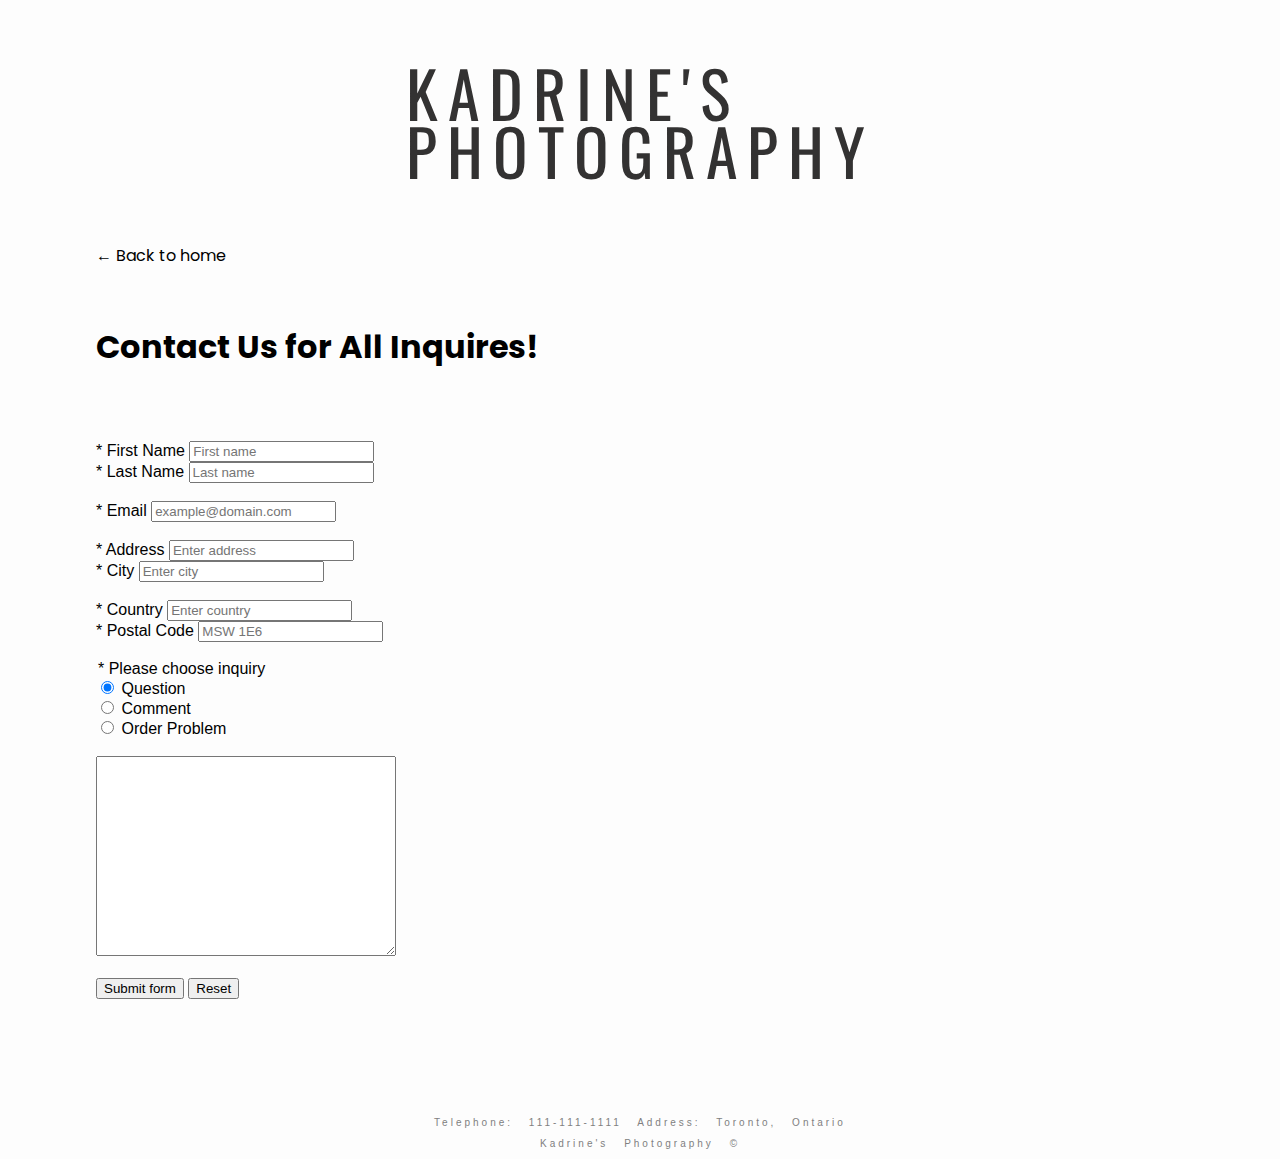
==== contact.html @ 7f5a4758 "Update contact.html" ====
<!DOCTYPE html>
<html lang="en">
  <head>
    <meta charset="UTF-8" />
    <meta name="viewport" content="width=device-width, initial-scale=1.0" />
    <title>Web222 Store</title>
    <link rel="shortcut icon" href="images/icon.jpg" />
    <link href="https://cdn.jsdelivr.net/npm/bootstrap@5.0.0-beta1/dist/css/bootstrap.min.css" 
    rel="stylesheet" integrity="sha384-giJF6kkoqNQ00vy+HMDP7azOuL0xtbfIcaT9wjKHr8RbDVddVHyTfAAsrekwKmP1" 
    crossorigin="anonymous"/>
    <link rel="stylesheet" type="text/css" href="style.css" />
   
    <link
      href="https://fonts.googleapis.com/css2?family=Playfair+Display&family=Poppins:wght@200;300&family=Roboto+Slab&display=swap"
      rel="stylesheet"
    />
    <link
      rel="stylesheet"
      href="https://cdnjs.cloudflare.com/ajax/libs/font-awesome/4.7.0/css/font-awesome.min.css"
    />
    </head>

  <body>
  <div class="WebContainer">
    <div class="logo">
       
      <h3>Kadrine's<br>Photography</h3>
    </div>
    <style>
      @import url('https://fonts.googleapis.com/css2?family=Oswald:wght@200&display=swap');
      </style>
     

     <div id="contact-nav">
      <a href="index.html"> &larr; Back to home</a>
     </div>
   
 

      <div class="d-flex justify-content-center">
        <form action="https://httpbin.org/post" method="post">
          <div class="contact-text">
            <h3>Contact Us for All Inquires!</h3>
          </div>
          <div class="row">
            <div class="col-auto">
              <label for="fname"><span class="text-danger">* </span>First Name</label>
              <input type="text"
              id="fname"
              name="first-name"
              class="form-control"
              placeholder="First name" 
              aria-label="First name"
              tabindex="1"
              required>
            </div>
            <div class="col-auto">
              <label for="lname"><span class="text-danger">* </span>Last Name</label>
              <input 
              type="text" 
              name="last-name"
              id="lname"
              class="form-control"
              placeholder="Last name" 
              aria-label="Last name"
              required>
            </div>
          </div>
        <br>
          <div class="col-sm-8">
            <label for="email"><span class="text-danger">* </span>Email</label>
            <input
            type="text"
            id="email"
            name="email"
            class="form-control"
            placeholder="example@domain.com"
            aria-label="Email"
            pattern="[a-z0-9._%+-]+@[a-z0-9.-]+\.[a-z]{2,}$"
            required
            >
          
          </div>
      <br>
        <div class="row">
          <div class="col-auto">
          <label for="address"><span class="text-danger">* </span>Address</label>
          <input
          type="text"
          name="address"
          id="address"
          class="form-control"
          placeholder="Enter address"
          aria-label="Address"
          required>
          </div>
          <div class="col-auto">
            <label for="city"><span class="text-danger">* </span>City</label>
            <input class="form-control" 
            list="datalistOptions" 
            id="city"
            name="city"
            placeholder="Enter city"
            required>
            <datalist id="datalistOptions">
              <option value="Toronto">
              <option value="Oakville">
              <option value="Waterloo">
              <option value="Trenton">
              <option value="Mississauga">
              <option value="Vaughan">
              <option value="Hamilton">
              <option value="Vancouver">
              <option value="Montreal">
              <option value="Ottawa">
              <option value="Brantford">
              <option value="Brampton">
              <option value="Quebec City">
              <option value="Victoria">
              <option value="Winnepeg">
              <option value="Edmonton">
              <option value="Niagara Falls">
              <option value="London">
              <option value="Windsor">
              <option value="Banff">
              <option value="Whistler">
              <option value="Oshawa">
              <option value="Markham">
              <option value="Cambridge">
              </datalist>
              </div>
            </div>
       
            <br>
          
            <div class="row">
              <div class="col-auto">
                <label for="country"><span class="text-danger">* </span>Country</label>
                <input
                type="text"
                name="country"
                id="country"
                class="form-control"
                placeholder="Enter country"
                aria-label="Country"
                required
                >
              </div>
              <div class="col-auto">
                <label for="postal-code"><span class="text-danger">* </span>Postal Code</label>
                <input 
                type="text"
                id="postal-code"
                name="post-code"
                autocomplete="postal-code"
                class="form-control"
                placeholder="MSW 1E6"
                pattern="^[A-Za-z]\d[A-Za-z][ -]?\d[A-Za-z]\d$"
                aria-label="postal code"
                required
                >
                
              </div>
            </div>

            <br>

            <legend class="col-form-label pt-0"><span class="text-danger">* </span>Please choose inquiry</legend>
            <div class="col-sm-10">
              <div class="form-check">
                <input class="form-check-input" type="radio" name="gridRadios" id="gridRadios1" value="option1" onclick="orderNumber()"checked>
                <label class="form-check-label" for="gridRadios1"> Question</label>
              </div>

              <div class="form-check">
                <input class="form-check-input" type="radio" name="gridRadios" id="gridRadios2" value="option2" onclick="orderNumber()">
                <label class="form-check-label" for="gridRadios2"> Comment </label>
              </div>
              <div class="form-check">
                <input class="form-check-input" type="radio" name="gridRadios" id="gridRadios3" value="option3" onclick="orderNumber()">
                <label class="form-check-label" for="gridRadios3">
                  Order Problem
                </label>
                <div id="orderNo" style="display: none;">
                  <input
                  type="text"
                   id="order-number"
                   name="order#"
                  class="form-control"
                  placeholder="Enter order number"
                  style="width: 200px">
                </input>
                </div>
               </div>
            </div>
            <br>

            <div class="row">
              <div class="col-auto">
              <textarea  id="subject"
              class="form-control"
              name="inquiry"
              placeholder="Fill out inquiry here"
              aria-label="subject"
              style="height: 200px; width: 300px"
              required>
                </textarea>
            </div>
          </div>
          <br>
          <div class="col-12">
            <button class="btn btn-primary" type="submit">Submit form</button>
            <button class="btn btn-primary" type="reset">Reset</button>
          </div>
         
        </form>
      </div>
     
      <footer>
        <div class="footer">
        <p>Telephone: 111-111-1111 Address: Toronto, Ontario</p>
        <p>Kadrine's Photography &copy;</p>
      </div>
      </footer>
    </div>
    <script src="script.js"></script>
    <script src="index.js"></script>
  </body>
</html>
---- style.css ----
.WebContainer {
  width: 85%;
  margin: auto;
}
body {
  margin: 0px;
  padding: 0x;
  font-family: sans-serif;
  background-color: #fdfdfd;
}
* {
  box-sizing: border-box;
}

.mobile-container {
  max-width: 900px;
  margin: auto;
  color: white;
}

.topnav {
  overflow: hidden;
  background-color: rgb(241, 241, 241);
  position: relative;
}

.topnav #myLinks {
  display: none;
}

.topnav a {
  font-family: 'Poppins', 'sans-serif';
  color: rgb(0, 0, 0);
  padding: 10px 16px;
  text-decoration: none;
  font-size: 17px;
  display: block;
  letter-spacing: 5px;
  text-transform: uppercase;
}

.topnav a.icon {
  background: rgb(128, 102, 102);
  display: block;
  position: absolute;
  right: 0;
  top: 0;
}

.topnav a:hover {
  background-color: #ddd;
  color: black;
}

ul {
  list-style: none;
}

a {
  text-decoration: black;
}

.logo {
  display: flex;
  justify-content: center;
}

.logo h3 {
  font-family: 'Oswald', sans-serif;
  text-transform: uppercase;
  font-size: 4rem;
  line-height: 90%;
  font-weight: 400;
  letter-spacing: 10px;
  color: rgb(51, 50, 50);
}

#home-page-header {
  display: flex;
  justify-content: center;
  margin-top: 6px;
  margin-bottom: 20px;
}

.header_text h3 {
  font-family: 'Poppins', 'sans-serif';
  font-size: 1rem;
  text-transform: uppercase;
  letter-spacing: 3px;
  animation: fadein 2s;
}

@keyframes fadein {
  from {
    opacity: 0;
  }
  to {
    opacity: 1;
  }
}
.newLine {
  width: 90%;
  text-align: center;
  border-radius: 30%;
  margin-bottom: 50px;
  border: 1px solid #cbbcb1;
  border-radius: 20px;
  opacity: 50%;
}
.socials a {
  padding: 20px 15px;
  display: flex;
  flex-direction: column;
  justify-content: center;
  align-items: center;
}
.socials {
  position: fixed;
  right: 0;
  bottom: 2%;
  border-radius: 20px;
  background-color: #ffffff;
  padding: 5px 0px;
  box-shadow: 0 4px 8px 0 rgba(0, 0, 0, 0.2), 0 6px 20px 0 rgba(0, 0, 0, 0.19);
}

.socials a i {
  color: rgba(119, 79, 79, 0.8);
}
.socials a:hover {
  color: black;
  background-color: rgb(231, 222, 222);
}

#products {
  display: flex;
  flex-wrap: wrap;
  justify-content: space-around;
  margin-left: 10%;
  margin-right: 10%;
  margin-top: 10%;
}

.p-box img {
  max-height: 300px;
  box-shadow: 0 4px 8px 0 rgba(0, 0, 0, 0.2), 0 6px 20px 0 rgba(0, 0, 0, 0.19);
}

.p-box h1 {
  font-family: 'Poppins', sans-serif;
  font-weight: 700;
  line-height: 20px;
  font-size: 0.9rem;
  text-shadow: 2px 2px 10px rgba(0, 0, 0, 0, 0.08);
  letter-spacing: 3px;
  color: #556052;
}

.p-box h3 {
  font-family: 'Poppins', sans-serif;
  font-weight: 700;
  font-size: 0.7rem;
  color: #222831;
  text-transform: uppercase;
  letter-spacing: 0.3px;
}
.p-box p {
  font-size: 0.7rem;
  font-family: 'Poppins', 'sans-serif';
  text-align: left;
  width: 300px;
  letter-spacing: 0.5px;
}

.name {
  color: gray;
  font-size: 0.9rem;
}

.news-container {
  display: flex;
  flex-wrap: wrap;
  align-items: center;
  box-shadow: 0 4px 8px 0 rgba(0, 0, 0, 0.2), 0 6px 20px 0 rgba(0, 0, 0, 0.19);
  max-width: 300px;
  background-image: url('images/background-2.jpg');
  margin-left: 10px;
}

.news-container h3 {
  font-family: 'Poppins', 'sans-serif';
  word-spacing: 3px;
  letter-spacing: 4px;
  width: 20rem;
  text-transform: uppercase;
  font-size: 1rem;
  color: white;
  text-shadow: 2px 2px 10px black;
}

.news-container p {
  font-family: 'Poppins', 'sans-serif';
  color: black;
  text-shadow: 2px 2px 10px black;
  text-transform: uppercase;
  letter-spacing: 3px;
  width: 15rem;
}

input[type='email'] {
  font-family: 'Poppins', 'sans-serif';
  width: 50%;
  padding: 7px;
  margin: 9px 0;
  display: inline-block;
  border: 1px solid #ccc;
  box-sizing: border-box;
}

input[type='submit'] {
  font-family: 'Poppins', 'sans-serif';
  background-color: lightgray;
  width: 50%;
  display: inline-block;
  padding: 7px;
  margin: 9px 0;
  cursor: pointer;
  border-radius: 5px;
  letter-spacing: 0.2px;
}
input[type='submit']:hover {
  color: white;
}

#about-container {
  display: flex;
  margin-top: 5px;
  justify-content: center;
  text-align: center;
  animation: fadein 2s;
}

.d-flex {
  margin-top: 5%;
}

@keyframes fadein {
  from {
    opacity: 0;
  }
  to {
    opacity: 1;
  }
}

#about_text-home {
  width: 90em;
}

#about_text-home h1 {
  font-family: sans-serif;
  font-size: 2rem;
  font-weight: 200;
  text-shadow: 2px 2px 10px rgba(0, 0, 0, 0, 0.08);
  letter-spacing: 3px;
  line-height: 60px;
  color: #3d3d4a;
  text-transform: uppercase;
  text-align: center;
}

#about_text-home p {
  font-family: sans-serif;
  font-weight: 100;
  font-size: 1.2 rem;
  letter-spacing: 1px;
  line-height: 60px;
  color: #3d3d4a;
}

footer {
  padding-top: 10%;
}

.footer {
  margin-top: 0px;
  padding-top: 0%;
  display: block;
  justify-content: center;
  bottom: 0;
  width: 100%;
  color: gray;
  text-align: center;
  word-spacing: 10px;
  letter-spacing: 3px;
}

.footer h2 {
  font-size: 10px;
}

.footer p {
  font-size: 10px;
}

.contact-text {
  font-family: 'Poppins', 'sans-serif';
  margin-bottom: 70px;
}

.contact-text h3 {
  font-size: 2rem;
}

#contact-nav a {
  font-family: 'Poppins', 'sans-serif';
  color: black;
}

@media screen and (max-width: 600px) {
  .logo h3 {
    font-size: 2rem;
  }
  .header_text h3 {
    font-size: 0.7rem;
  }
  .p-box img {
    width: 300px;
  }
}
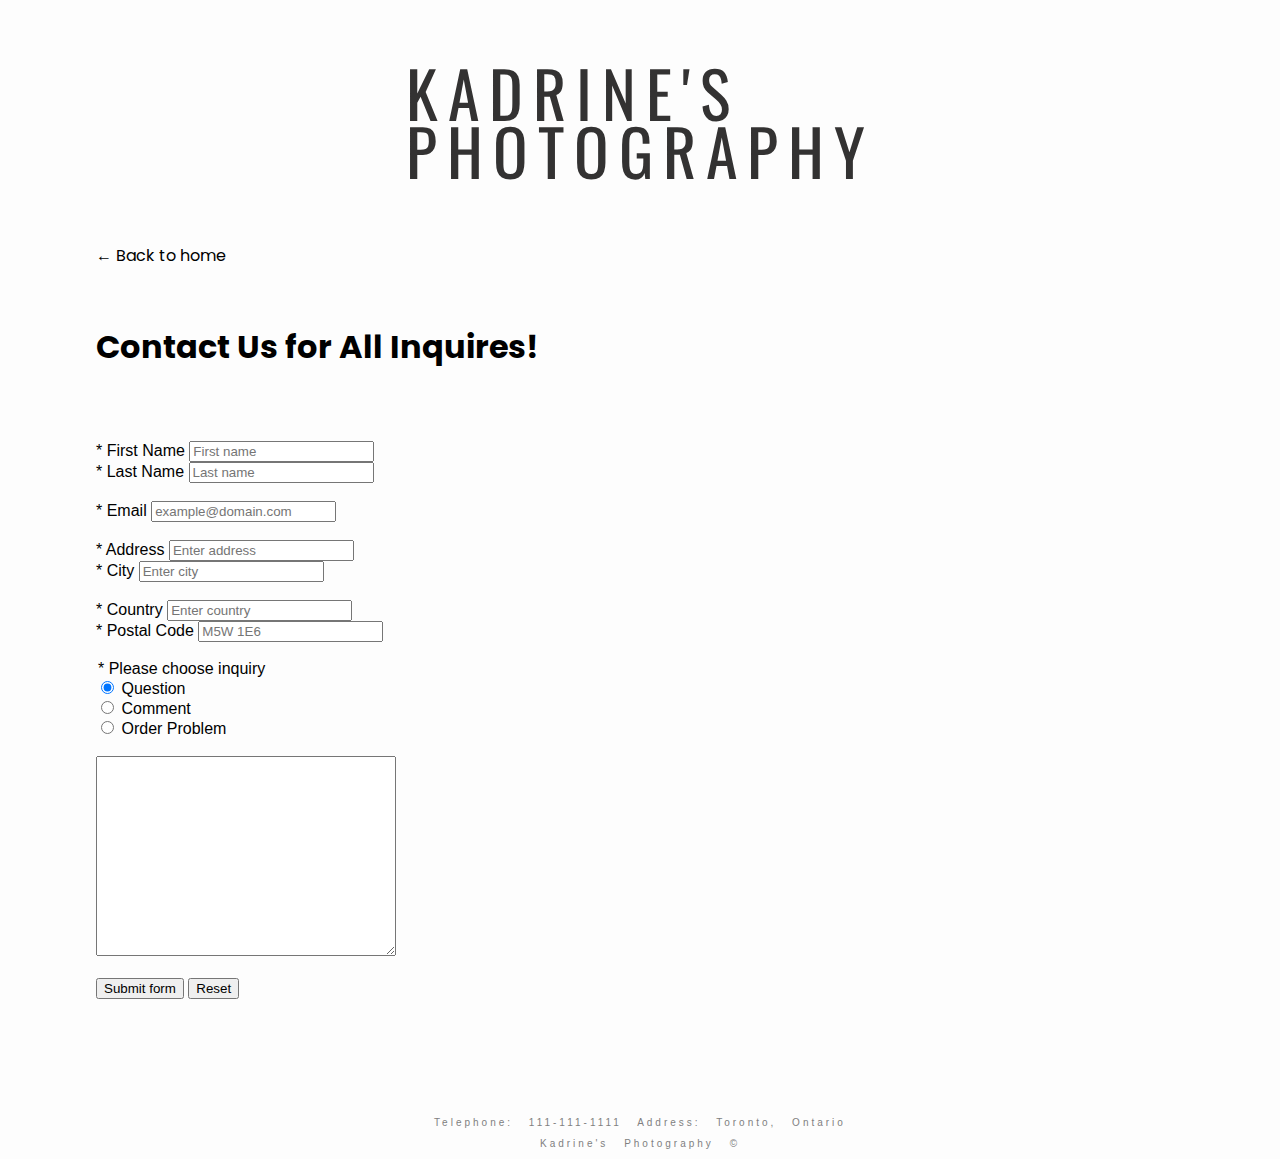
==== commit a4551ddd: "Update contact.html" ====
--- a/contact.html
+++ b/contact.html
@@ -54,6 +54,7 @@
               tabindex="1"
               required>
             </div>
+            <input type="hidden" id="full-name" name="full-name" value="Kadrine Lee-Taylor">
             <div class="col-auto">
               <label for="lname"><span class="text-danger">* </span>Last Name</label>
               <input 
@@ -154,7 +155,7 @@
                 name="post-code"
                 autocomplete="postal-code"
                 class="form-control"
-                placeholder="MSW 1E6"
+                placeholder="M5W 1E6"
                 pattern="^[A-Za-z]\d[A-Za-z][ -]?\d[A-Za-z]\d$"
                 aria-label="postal code"
                 required
@@ -189,7 +190,7 @@
                   class="form-control"
                   placeholder="Enter order number"
                   style="width: 200px">
-                </input>
+                
                 </div>
                </div>
             </div>
--- a/style.css
+++ b/style.css
@@ -113,6 +113,7 @@
   flex-direction: column;
   justify-content: center;
   align-items: center;
+  text-decoration: none;
 }
 .socials {
   position: fixed;
@@ -122,6 +123,7 @@
   background-color: #ffffff;
   padding: 5px 0px;
   box-shadow: 0 4px 8px 0 rgba(0, 0, 0, 0.2), 0 6px 20px 0 rgba(0, 0, 0, 0.19);
+  text-decoration: none;
 }
 
 .socials a i {
@@ -328,3 +330,21 @@
     width: 300px;
   }
 }
+
+@media screen and (max-width: 600px) {
+
+  .news-container{
+    width: 70%;
+  }
+  .news-container h3{
+    font-size: 0.7rem;
+  }
+
+  .news-container p{
+    font-size: 0.7rem;
+  }
+
+  .input[type='submit'] {
+    width: 10%;
+  }
+}
